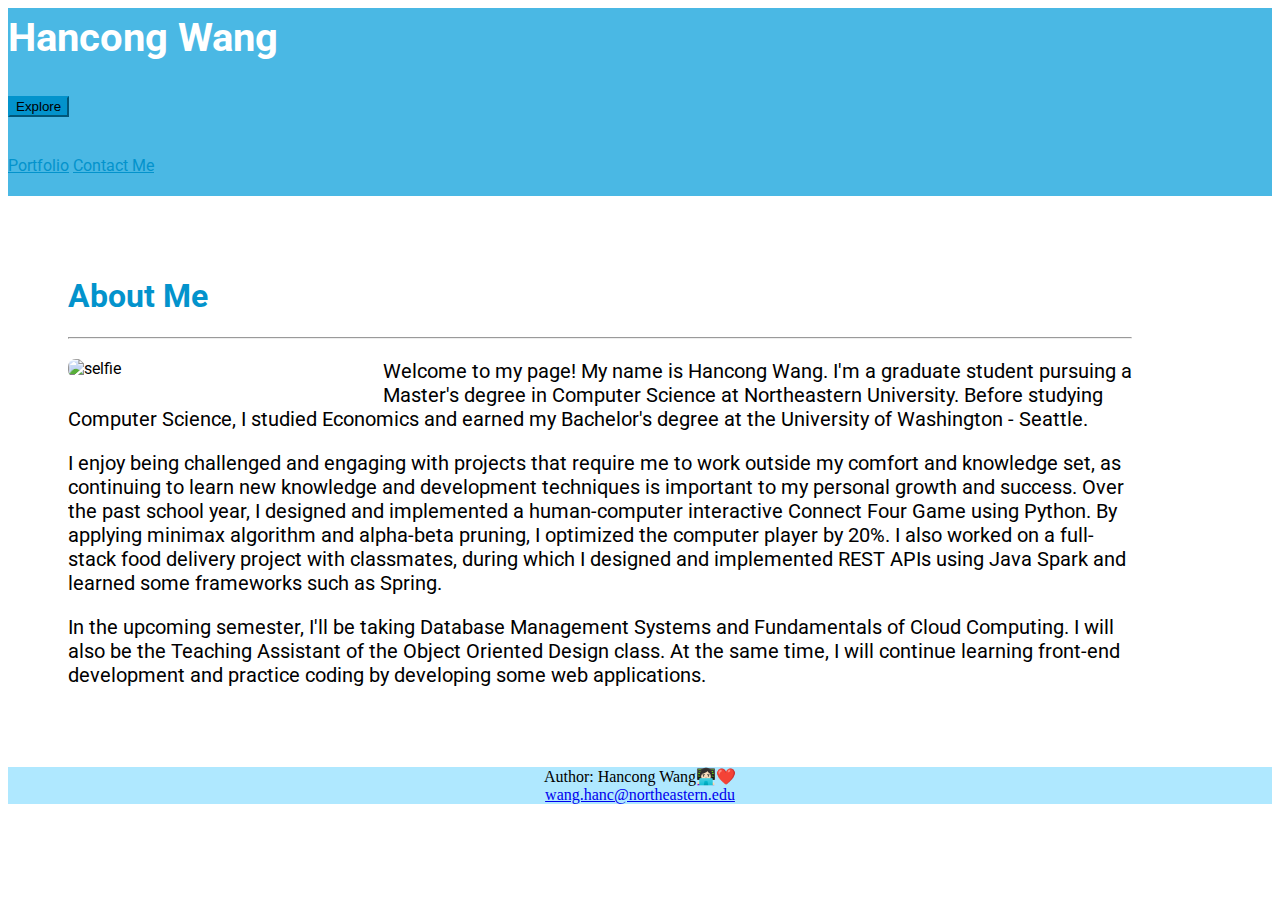
==== Responsive_Portfolio/Develop/page/index.html @ f95b4df5 "completed 3 html files" ====
<!DOCTYPE html>
<html lang="en">
<head>
    <meta charset="UTF-8">
    <meta name="viewport" content="width=device-width, initial-scale=1.0">
    <title>Responsive Portfolio</title>
    <script src="https://code.jquery.com/jquery-3.5.1.slim.min.js" integrity="sha384-DfXdz2htPH0lsSSs5nCTpuj/zy4C+OGpamoFVy38MVBnE+IbbVYUew+OrCXaRkfj" crossorigin="anonymous"></script>
    <script src="https://cdn.jsdelivr.net/npm/bootstrap@4.5.3/dist/js/bootstrap.bundle.min.js" integrity="sha384-ho+j7jyWK8fNQe+A12Hb8AhRq26LrZ/JpcUGGOn+Y7RsweNrtN/tE3MoK7ZeZDyx" crossorigin="anonymous"></script>
    <link rel="stylesheet" href="https://cdn.jsdelivr.net/npm/bootstrap@4.5.3/dist/css/bootstrap.min.css" integrity="sha384-TX8t27EcRE3e/ihU7zmQxVncDAy5uIKz4rEkgIXeMed4M0jlfIDPvg6uqKI2xXr2" crossorigin="anonymous">
    <link rel="preconnect" href="https://fonts.gstatic.com">
    <link href="https://fonts.googleapis.com/css2?family=Roboto&display=swap" rel="stylesheet">
</head>
<body>
    <div class="container">
        <nav class="navbar navbar-expand-lg navbar-light" style="background-color: rgb(74, 184, 228); line-height: 60px;">
            <span class="navbar-brand ml-4" style="color: white; font-weight: bold; font-size: 40px; font-family: 'Roboto', sans-serif;">Hancong Wang</span>
            <div class="dropdown ml-auto" style="font-family: 'Roboto', sans-serif;">
                <button class="btn btn-info dropdown-toggle ml-sm-0" type="button" id="dropdownMenuButton" data-toggle="dropdown" aria-haspopup="true" aria-expanded="false" style="background-color: rgb(3, 147, 204); border-color:rgb(3, 147, 204);">
                    Explore
                </button>
                <div class="dropdown-menu" aria-labelledby="dropdownMenuButton">
                  <a class="dropdown-item" href="#" style="color: rgb(3, 147, 204);">Portfolio</a>
                  <a class="dropdown-item" href="#" style="color: rgb(3, 147, 204);">Contact Me</a>
                </div>
            </div>
        </nav>
        <main class="row" style="font-family: 'Roboto', sans-serif;">
            <div class="col-sm-12" style="padding: 20px; margin: 40px;">
                <section>
                    <h1 style="font-weight: bold; color: rgb(3, 147, 204);">
                        About Me
                    </h1>
                    <hr style="margin-right: 80px;">
                </section>
                <section>
                    <img src="../../Assets/Images/selfie.JPG" alt="selfie" style="width: 300px; border-radius: 8px; float: left; margin-right: 15px; margin-bottom: 15px;">
                    <p style="font-size: 20px; margin-right: 80px;">
                        Welcome to my page! My name is Hancong Wang. I'm a graduate student pursuing a Master's degree in Computer Science at Northeastern University. Before studying Computer Science, I studied Economics and earned my Bachelor's degree at the University of Washington - Seattle.
                    </p>
                    <p style="font-size: 20px; margin-right: 80px;">
                        I enjoy being challenged and engaging with projects that require me to work outside my comfort and knowledge set, as continuing to learn new knowledge and development techniques is important to my personal growth and success. 
                        Over the past school year, I designed and implemented a human-computer interactive Connect Four Game using Python. By applying minimax algorithm and alpha-beta pruning, I optimized the computer player by 20%. I also worked on a full-stack 
                        food delivery project with classmates, during which I designed and implemented REST APIs using Java Spark and learned some frameworks such as Spring.
                    </p>
                    <p style="font-size: 20px; margin-right: 80px;">
                        In the upcoming semester, I'll be taking Database Management Systems and Fundamentals of Cloud Computing. I will also be the Teaching Assistant of the Object Oriented Design class. At the same time, I will continue learning front-end development and practice coding by
                         developing some web applications.
                    </p>
                </section>
            </div>
        </main>
        <footer style="text-align: center; background-color:rgb(175, 232, 255);">
            <p>Author: Hancong Wang👩🏻‍💻❤️<br>
            <a href="#">wang.hanc@northeastern.edu</a></p>
        </footer>
    </div>
    
</body>
</html>
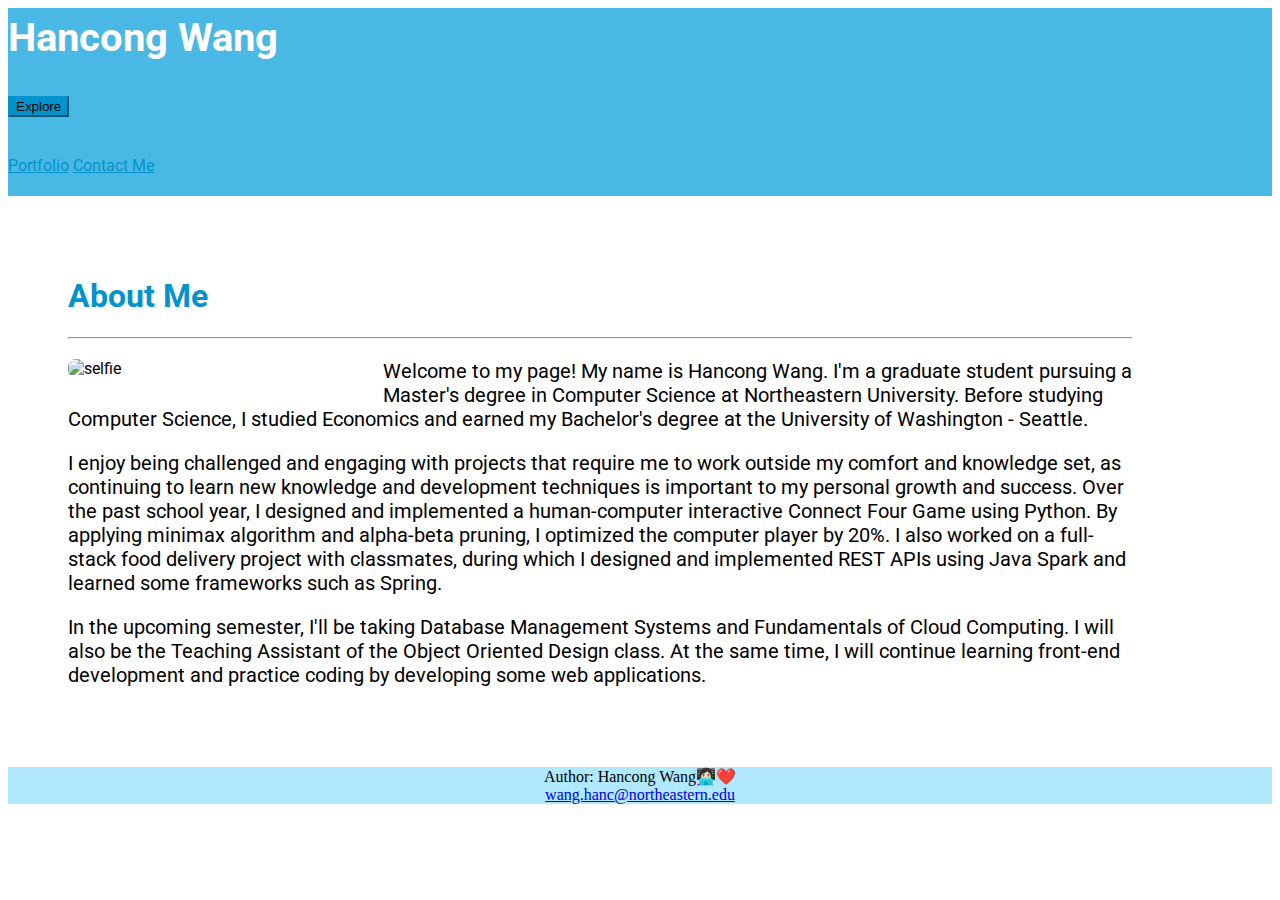
==== commit be6e40e2: "added hyperlinks" ====
--- a/Responsive_Portfolio/Develop/page/index.html
+++ b/Responsive_Portfolio/Develop/page/index.html
@@ -20,7 +20,7 @@
                 </button>
                 <div class="dropdown-menu" aria-labelledby="dropdownMenuButton">
                   <a class="dropdown-item" href="#" style="color: rgb(3, 147, 204);">Portfolio</a>
-                  <a class="dropdown-item" href="#" style="color: rgb(3, 147, 204);">Contact Me</a>
+                  <a class="dropdown-item" href="https://herita7171.github.io/Herita7171/Responsive_Portfolio/Develop/contact/contact.html" style="color: rgb(3, 147, 204);">Contact Me</a>
                 </div>
             </div>
         </nav>
